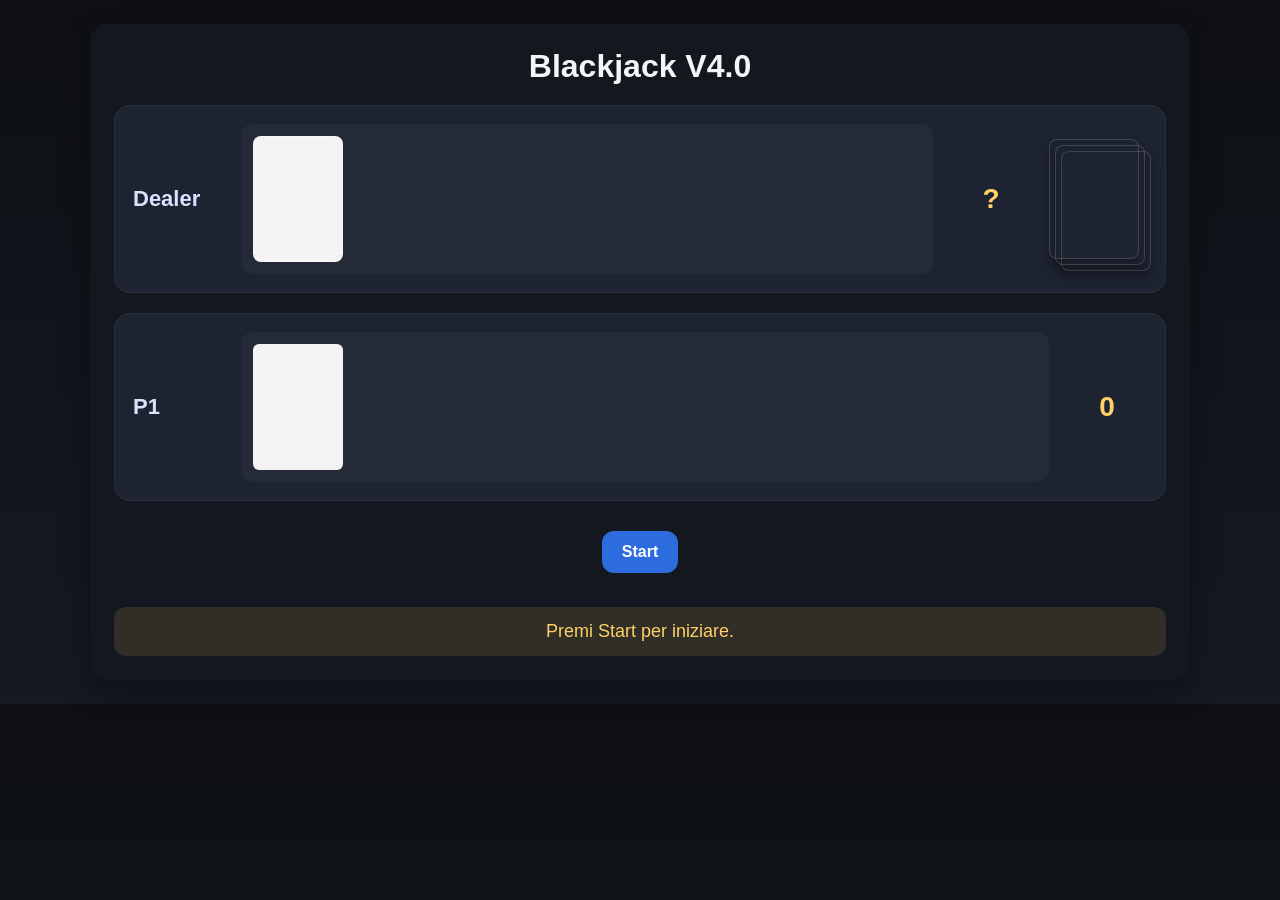
==== backup/V4.1/web/index.html @ 00955c54 "Effetto gloss sulle carte + bug fixes Effetto gloss sulle carte + bug fixes, sistemato bottone start" ====
<!--Il browser usa fetch() per chiamare le API del backend Java e aggiornare il DOM con i dati JSON. 
//fetch() è l'approccio standard lato browser per fare richieste HTTP asincrone al server e ricevere risposte JSON. -->

<!DOCTYPE html>
<html lang="it">
<head>
  <meta charset="UTF-8" />
  <meta name="viewport" content="width=device-width, initial-scale=1.0" />
  <title>Blackjack V4.0</title>
  <style>
    * {
      box-sizing: border-box;
    }

    body {
      margin: 0;
      padding: 24px;
      font-family: Arial, sans-serif;
      background: linear-gradient(180deg, #0e1014 0%, #151924 100%);
      color: #f5f5f5;
    }

    .container {
      max-width: 1100px;
      margin: 0 auto;
      background: rgba(20, 24, 31, 0.95);
      border-radius: 18px;
      padding: 24px;
      box-shadow: 0 12px 30px rgba(0, 0, 0, 0.35);
    }

    h1 {
      margin: 0 0 20px 0;
      text-align: center;
      font-size: 32px;
    }

    .table-layout {
      display: flex;
      flex-direction: column;
      gap: 20px;
    }

    .zone {
      background: #1d2330;
      border: 1px solid rgba(255,255,255,0.06);
      border-radius: 16px;
      padding: 18px;
    }

    .zone-row {
      display: flex;
      align-items: center;
      gap: 18px;
      flex-wrap: wrap;
    }

    .zone-label {
      min-width: 90px;
      font-size: 22px;
      font-weight: bold;
      color: #d9e2ff;
    }

    .cards-area {
      flex: 1;
      min-height: 110px;
      display: flex;
      align-items: center;
      gap: 12px;
      flex-wrap: wrap;
      padding: 12px;
      border-radius: 12px;
      background: rgba(255,255,255,0.03);
    }

    /* ── CARD BASE ── */
    .card {
      position: relative;
      width: 90px;
      height: 126px;
      display: flex;
      align-items: center;
      justify-content: center;
      background: #f3f3f3;
      padding: 6px;
      border: none;
      border-radius: 6px;
      box-shadow: none;
      overflow: hidden;
      --x: 50%;
      --y: 50%;
      cursor: default;
      transition: box-shadow 0.2s ease, transform 0.15s ease;
    }

    /* ── GLOSS OVERLAY ── */
    .card::after {
      content: "";
      position: absolute;
      inset: 0;
      border-radius: inherit;
      background:
        radial-gradient(
          ellipse 80px 60px at var(--x) var(--y),
          rgba(255, 255, 255, 0.45) 0%,
          transparent 70%
        ),
        conic-gradient(
          from 0deg at var(--x) var(--y),
          rgba(255, 80,  80,  0.25),
          rgba(255, 200, 60,  0.25),
          rgba(80,  255, 120, 0.25),
          rgba(60,  180, 255, 0.25),
          rgba(180, 80,  255, 0.25),
          rgba(255, 80,  80,  0.25)
        );
      mix-blend-mode: overlay; /* L'effetto di luce si adatta al colore della carta sottostante */
      mix-blend-mode: screen; /* Metto l'effetto sui simboli di colore più scuro */
      opacity: 0;
      pointer-events: none;
      transition: opacity 0.25s ease;
      z-index: 2;
    }

    .card:not(.back):hover::after {
      opacity: 1;
    }

    .card:not(.back):hover {
      transform: translateY(-4px) scale(1.03);
      box-shadow: 0 10px 24px rgba(0, 0, 0, 0.4), 0 0 12px rgba(255,255,255,0.08);
    }

    .card-image {
      width: 83px;
      height: 119px;
      object-fit: contain;
      border-radius: 3px;
      display: block;
      position: relative;
      z-index: 1;
    }

    #dealerCardsArea .meta-text,
    #playerCardsArea .meta-text {
      font-size: 11px;
      line-height: 1.2;
      color: #111;
      opacity: 0.9;
    }

    .card.back {
      background-image: url('/assets/back_side.png');
      background-size: cover;
      background-position: center;
      background-repeat: no-repeat;
      color: transparent;
      border: 2px solid rgba(255,255,255,0.2);
      border-radius: 8px;
    }

    .deck-stack {
      position: relative;
      width: 90px;
      height: 120px;
      margin-left: auto;
      margin-right: 8px;
      flex-shrink: 0;
    }

    .deck-stack .stack-card {
      position: absolute;
      width: 90px;
      height: 120px;
      border-radius: 8px;
      background-image: url('/assets/back_side.png');
      background-size: cover;
      background-position: center;
      background-repeat: no-repeat;
      border: 1px solid rgba(255,255,255,0.15);
      box-shadow: 0 6px 10px rgba(0,0,0,0.25);
    }

    .deck-stack .stack-card:nth-child(1) { top: 0;    left: 0; }
    .deck-stack .stack-card:nth-child(2) { top: 6px;  left: 6px; }
    .deck-stack .stack-card:nth-child(3) { top: 12px; left: 12px; }

    .score-box {
      min-width: 80px;
      text-align: center;
      font-size: 28px;
      font-weight: bold;
      color: #ffd166;
    }

    .meta-text {
      font-size: 14px;
      opacity: 0.8;
      margin-top: 8px;
    }

    .controls {
      display: flex;
      justify-content: center;
      gap: 12px;
      flex-wrap: wrap;
      margin-top: 10px;
    }

    button {
      border: none;
      border-radius: 12px;
      padding: 12px 20px;
      font-size: 16px;
      font-weight: bold;
      cursor: pointer;
      background: #2d6cdf;
      color: white;
      transition: transform 0.15s ease, background 0.15s ease;
    }

    button:hover {
      background: #1f57b8;
      transform: translateY(-2px);
    }

    /* Bottone nascosto: rimosso dal layout, non cliccabile */
    button.hidden {
      display: none;
    }

    .message-box {
      margin-top: 14px;
      padding: 14px 16px;
      border-radius: 12px;
      background: rgba(255, 209, 102, 0.12);
      color: #ffd166;
      font-size: 18px;
      text-align: center;
    }

    @media (max-width: 768px) {
      .zone-row { align-items: flex-start; }
      .deck-stack { margin-left: 0; }
      .score-box { width: 100%; text-align: left; }
    }
  </style>
</head>
<body>
  <div class="container">
    <h1>Blackjack V4.0</h1>

    <div class="table-layout">
      <section class="zone" id="dealerZone">
        <div class="zone-row">
          <div class="zone-label">Dealer</div>
          <div class="cards-area" id="dealerCardsArea">
            <div class="card back"></div>
          </div>
          <div class="score-box" id="dealerValue">?</div>
          <div class="deck-stack" title="Mazzo">
            <div class="stack-card"></div>
            <div class="stack-card"></div>
            <div class="stack-card"></div>
          </div>
        </div>
      </section>

      <section class="zone" id="playerZone">
        <div class="zone-row">
          <div class="zone-label">P1</div>
          <div class="cards-area" id="playerCardsArea">
            <div class="card">-</div>
          </div>
          <div class="score-box" id="playerValue">0</div>
        </div>
      </section>

      <div class="controls">
        <!-- Bottoni dinamici: solo uno dei due gruppi è visibile per volta -->
        <button id="btnStart" onclick="startGame()">Start</button>
        <button id="btnHit"   onclick="hit()"   class="hidden">Hit</button>
        <button id="btnStand" onclick="stand()" class="hidden">Stand</button>
      </div>

      <div class="message-box" id="message">Premi Start per iniziare.</div>
    </div>
  </div>

  <script>
    /* ── GLOSS EFFECT ───────────────────────────────────────────────── */
    function attachGlossEffect(cardEl) {
      if (cardEl.classList.contains("back")) return;

      cardEl.addEventListener("mousemove", (e) => {
        const rect = cardEl.getBoundingClientRect();
        const x = ((e.clientX - rect.left) / rect.width)  * 100;
        const y = ((e.clientY - rect.top)  / rect.height) * 100;
        cardEl.style.setProperty("--x", `${x}%`);
        cardEl.style.setProperty("--y", `${y}%`);
      });

      cardEl.addEventListener("mouseleave", () => {
        cardEl.style.setProperty("--x", "50%");
        cardEl.style.setProperty("--y", "50%");
      });
    }

    /* ── BUTTON PHASE ───────────────────────────────────────────────────
       "idle"    → solo Start  (prima della partita o dopo game over)
       "playing" → solo Hit + Stand  (partita in corso)
    ──────────────────────────────────────────────────────────────────── */
    function setButtonPhase(phase) {
      const start = document.getElementById("btnStart");
      const hit   = document.getElementById("btnHit");
      const stand = document.getElementById("btnStand");

      if (phase === "playing") {
        start.classList.add("hidden");
        hit.classList.remove("hidden");
        stand.classList.remove("hidden");
      } else {
        start.classList.remove("hidden");
        hit.classList.add("hidden");
        stand.classList.add("hidden");
      }
    }

    /* ── RENDER CARDS ───────────────────────────────────────────────── */
    function renderCards(containerId, imagePaths = [], labels = []) {
      const container = document.getElementById(containerId);
      if (!container) return;

      container.innerHTML = "";

      if (!imagePaths.length) {
        const empty = document.createElement("div");
        empty.className = "card";
        empty.textContent = "-";
        container.appendChild(empty);
        return;
      }

      imagePaths.forEach((src, index) => {
        const label = labels[index] || "-";
        const isBackCard =
          label === "Carta coperta" ||
          src.includes("back.png") ||
          src.includes("back_side.png");

        const card = document.createElement("div");

        if (isBackCard) {
          card.className = "card back";
          container.appendChild(card);
          return;
        }

        card.className = "card";

        const img = document.createElement("img");
        img.src = src;
        img.alt = label;
        img.className = "card-image";
        img.onerror = function () { card.textContent = ""; };

        card.appendChild(img);
        container.appendChild(card);
        attachGlossEffect(card);
      });
    }

    /* ── UI UPDATE ──────────────────────────────────────────────────── */
    function updateUI(state) {
      renderCards("playerCardsArea", state.playerCardImages || [], state.playerCards || []);
      renderCards("dealerCardsArea", state.dealerCardImages || [], state.dealerCards || []);

      document.getElementById("playerValue").textContent = state.playerValue ?? 0;
      document.getElementById("dealerValue").textContent =
        state.gameOver ? (state.dealerValue ?? 0) : "?";

      document.getElementById("message").textContent =
        state.message || "Nessun messaggio.";

      // Aggiorna i bottoni in base allo stato ricevuto dal server
      if (state.started && !state.gameOver) {
        setButtonPhase("playing");
      } else {
        setButtonPhase("idle");
      }
    }

    /* ── API CALLS ──────────────────────────────────────────────────── */
    async function callApi(url, method = "GET") {
      const response = await fetch(url, { method });
      const data = await response.json();
      updateUI(data);
    }

    async function startGame() { await callApi("/api/game/start", "POST"); }
    async function hit()       { await callApi("/api/game/hit",   "POST"); }
    async function stand()     { await callApi("/api/game/stand", "POST"); }

    /* ── ABANDON ON PAGE UNLOAD ─────────────────────────────────────────
       sendBeacon() è l'unico modo affidabile per fare una richiesta HTTP
       mentre la pagina si sta chiudendo o aggiornando. fetch() normale
       verrebbe cancellato dal browser prima di arrivare al server.
       Il server accetta qualsiasi metodo su /api/game/abandon.
    ──────────────────────────────────────────────────────────────────── */
    window.addEventListener("beforeunload", () => {
      navigator.sendBeacon("/api/game/abandon");
    });

    /* ── INIT: stato al caricamento ─────────────────────────────────────
       Legge lo stato corrente dal server appena la pagina si apre.
       Poiché beforeunload ha già chiamato abandon prima del reload,
       il server risponderà con una partita terminata o non avviata,
       quindi l'utente ricomincia sempre da idle dopo un refresh.
    ──────────────────────────────────────────────────────────────────── */
    (async function init() {
      try {
        const response = await fetch("/api/game/state");
        if (!response.ok) {
          setButtonPhase("idle");
          return;
        }
        const data = await response.json();
        updateUI(data);
      } catch (e) {
        setButtonPhase("idle");
      }
    })();
  </script>
</body>
</html>
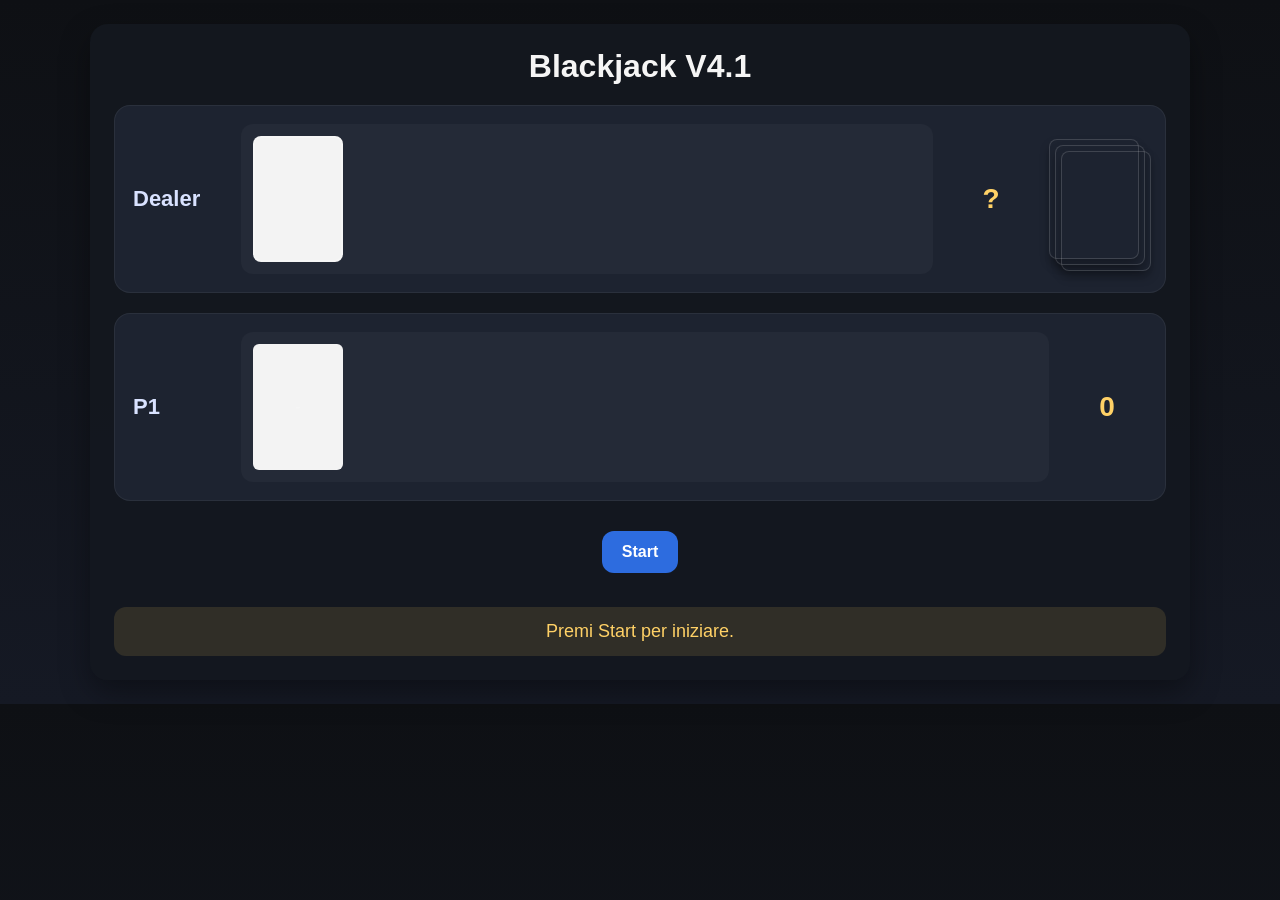
==== commit 5a24a9a2: "V4.1.0 - Carte Glossy Miglioramenti grafici e comportamentali dell'interfaccia del client web" ====
--- a/backup/V4.1/web/index.html
+++ b/backup/V4.1/web/index.html
@@ -6,7 +6,7 @@
 <head>
   <meta charset="UTF-8" />
   <meta name="viewport" content="width=device-width, initial-scale=1.0" />
-  <title>Blackjack V4.0</title>
+  <title>Blackjack V4.1</title>
   <style>
     * {
       box-sizing: border-box;
@@ -249,7 +249,7 @@
 </head>
 <body>
   <div class="container">
-    <h1>Blackjack V4.0</h1>
+    <h1>Blackjack V4.1</h1>
 
     <div class="table-layout">
       <section class="zone" id="dealerZone">
